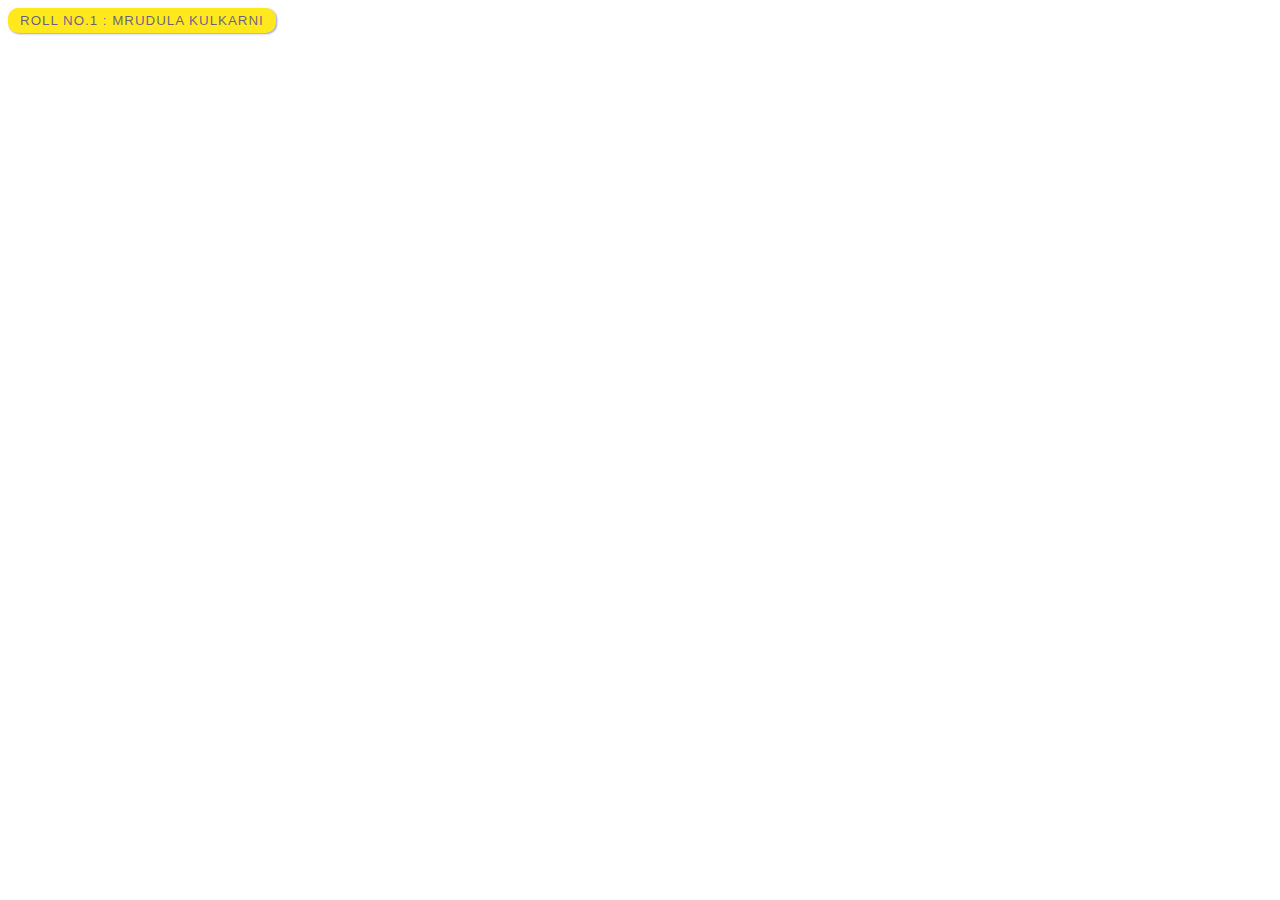
==== demo.html @ 6b135f1d "First JavaScript Program" ====
<!DOCTYPE html>
<html lang="en">
<head>
    <meta charset="UTF-8">
    <meta http-equiv="X-UA-Compatible" content="IE=edge">
    <meta name="viewport" content="width=device-width, initial-scale=1.0">
    <title>Demo JS</title>
    <link rel="stylesheet" href="demo.css">
</head>
<body>
    <button>Roll no.1 : Mrudula Kulkarni</button>
    <script src="demo.js"></script>
</body>
</html>
---- demo.css ----
button{
    font-family: Arial, Helvetica, sans-serif;
    letter-spacing: 1px;
    text-transform: uppercase;
    text-align: centre;
    border:2px solid rgb(255,232,28);
    background: rgb(255,232,28);
    color:rgba(0,0,200,0.6);
    box-shadow: 1px 1px 2px rgba(0,0,200,0.4);
    border-radius: 10px;
    padding:3px 10px;
    display:inline-block;
    cursor:pointer;
}
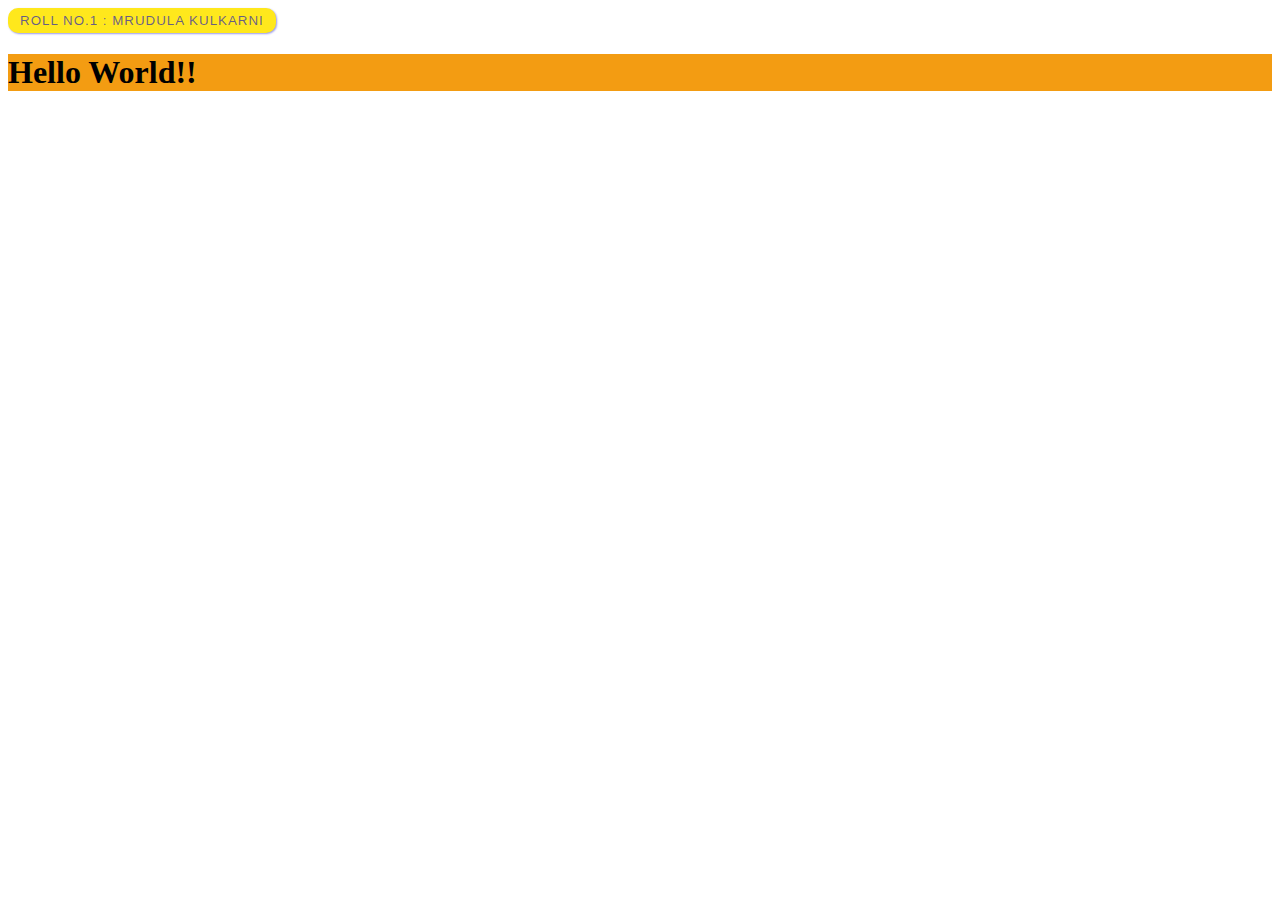
==== commit bd1d3089: "JavaScript Fundalmentals Done" ====
--- a/demo.html
+++ b/demo.html
@@ -8,7 +8,10 @@
     <link rel="stylesheet" href="demo.css">
 </head>
 <body>
-    <button>Roll no.1 : Mrudula Kulkarni</button>
+    <button id="name">Roll no.1 : Mrudula Kulkarni</button>
+    <div id="container">
+        <h1>Hello World!!</h1>
+    </div>
     <script src="demo.js"></script>
 </body>
 </html>--- a/demo.css
+++ b/demo.css
@@ -11,4 +11,10 @@
     padding:3px 10px;
     display:inline-block;
     cursor:pointer;
+}
+.bg-primary,#container{
+    background-color: #F39C12;
+}
+.text-color{
+    color:white;
 }